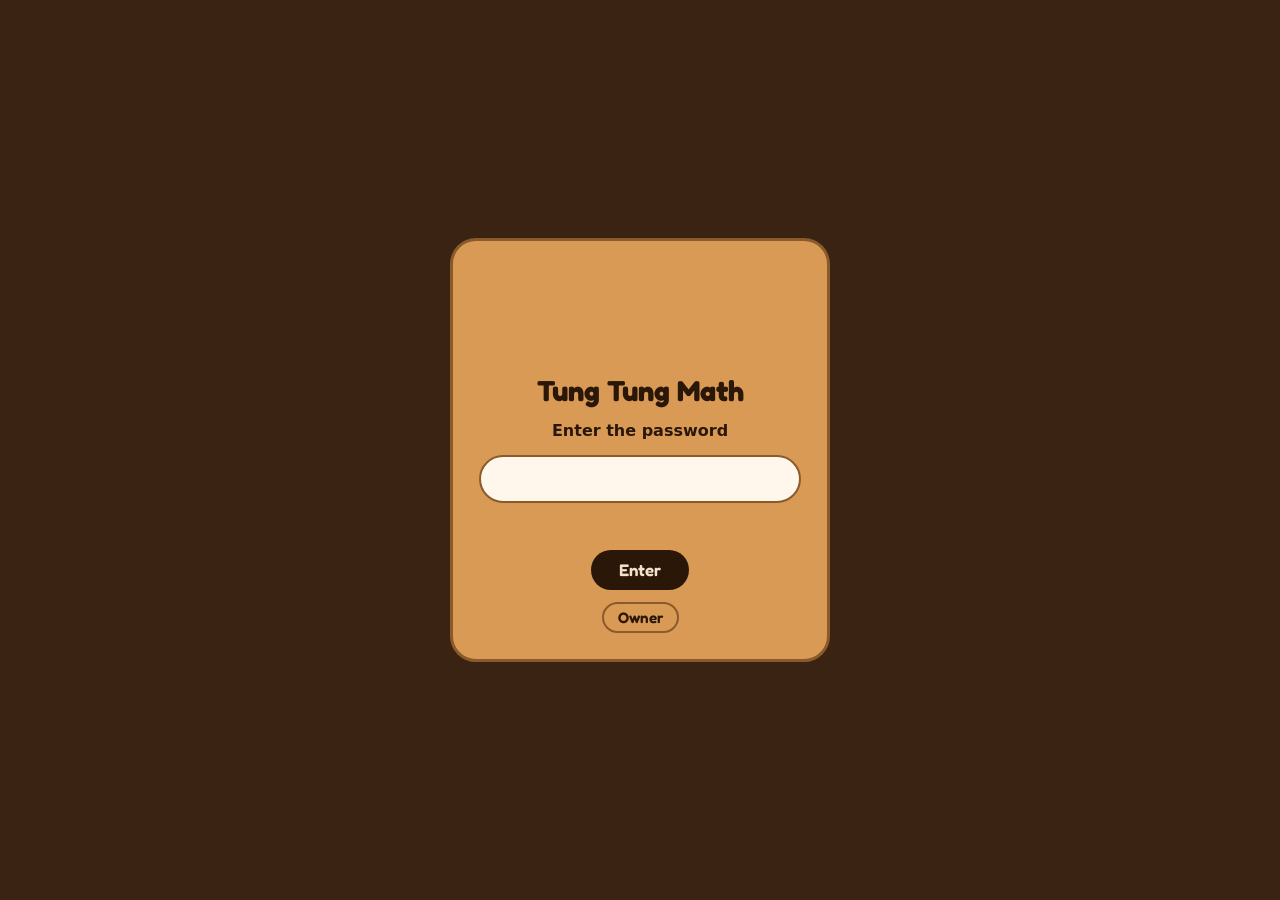
==== index.html @ 4d5d43e9 "Update index.html" ====
<!doctype html>
<html lang="en">
<head>
<meta charset="utf-8">
<meta name="viewport" content="width=device-width, initial-scale=1, viewport-fit=cover">
<title>Tung Tung Math</title>
<link rel="stylesheet" href="https://fonts.googleapis.com/css2?family=Fredoka:wght@500;600;700&display=swap">
<style>
*{box-sizing:border-box}
:root{box-sizing:border-box;--bg:#eef5f1;--surface:#fff;--ink:#10242a;--muted:#4b6a70;--accent:#d9487f;--line:#c9ddd5;--disp:"Fredoka","Trebuchet MS",system-ui,sans-serif;color-scheme:light;padding-top:env(safe-area-inset-top,0px);padding-bottom:env(safe-area-inset-bottom,0px)}
@media(prefers-color-scheme:dark){:root:not([data-theme="light"]){--bg:#0e2227;--surface:#16343b;--ink:#e7f3ee;--muted:#9bbcc0;--accent:#f2a7c3;--line:#27494f;color-scheme:dark}}
:root[data-theme="dark"]{--bg:#0e2227;--surface:#16343b;--ink:#e7f3ee;--muted:#9bbcc0;--accent:#f2a7c3;--line:#27494f;color-scheme:dark}
html{scroll-padding-top:env(safe-area-inset-top,0px)}
body{margin:0;background:#47301a;color:var(--ink);font:16px/1.5 system-ui,-apple-system,"Segoe UI",sans-serif}
main{max-width:1040px;margin:0 auto;padding:20px 16px 40px}
header{display:flex;flex-wrap:wrap;gap:12px 24px;align-items:flex-end;justify-content:space-between;margin-bottom:18px}
.brand{display:flex;align-items:center;gap:14px;width:fit-content;padding:10px 26px 10px 10px;border-radius:26px;background:#d99a55;color:#2a1708;border:3px solid #8a5a2b}
.brand img{width:72px;height:72px;border-radius:18px;object-fit:cover;flex:none}
h1{font:700 clamp(1.7rem,6vw,2.5rem)/1.05 var(--disp);margin:0}
.sub{margin:10px 0 0;color:#e9d3b4;max-width:36ch}
input[type=search]{font:inherit;padding:10px 16px;border-radius:999px;border:2px solid var(--line);background:var(--bg);color:var(--ink);width:100%}
input:focus-visible,button:focus-visible{outline:3px solid var(--accent);outline-offset:2px}
.chips{display:flex;gap:8px;flex-wrap:wrap;margin-bottom:18px}
.row{display:flex;gap:12px;align-items:stretch;flex-wrap:wrap}
.sbtn{width:98px;height:98px;display:grid;place-items:center;border-radius:26px;background:#d99a55;color:#2a1708;border:3px solid #8a5a2b;padding:0;cursor:pointer}
.menu{position:fixed;top:0;bottom:0;left:0;z-index:4;width:max(41.667vw,260px);background:#c0813f;color:#2a1708;border-right:3px solid #8a5a2b;padding:calc(18px + env(safe-area-inset-top,0px)) 18px calc(18px + env(safe-area-inset-bottom,0px));overflow-y:auto;transform:translateX(-100%);visibility:hidden;transition:transform .3s ease,visibility 0s .3s}
.menu.open{transform:none;visibility:visible;transition:transform .3s ease}
.mh{display:flex;align-items:center;justify-content:space-between;margin-bottom:14px}
.mh h2{font:700 1.5rem var(--disp);margin:0}
#mc{display:grid;place-items:center;width:40px;height:40px;border-radius:12px;background:#d99a55;color:#2a1708;border:2px solid #8a5a2b;cursor:pointer;padding:0}
#scrim{position:fixed;inset:0;z-index:3;background:rgba(6,20,24,.25);opacity:0;pointer-events:none;transition:opacity .3s ease}
#scrim.open{opacity:1;pointer-events:auto}
.res{display:grid;grid-template-columns:repeat(2,1fr);gap:12px;margin-top:16px}
.res .art{font-size:2.6rem;border-radius:18px}
.res .ttl{font-size:.9rem}
.menu .empty{color:#2a1708}
.sbtn{transition:transform .25s ease,box-shadow .25s ease}

.sbtn:is(:hover,:focus-visible){transform:scale(1.08);box-shadow:0 10px 22px rgba(0,0,0,.45)}

.menu .chips{margin:14px 0 0}
.menu .chip:not([aria-pressed=true]){background:var(--bg)}
.chip{font:600 .95rem var(--disp);padding:6px 16px;border-radius:999px;border:2px solid var(--line);background:var(--surface);color:var(--ink);cursor:pointer}
.chip[aria-pressed=true]{background:var(--ink);color:var(--bg);border-color:var(--ink)}
.grid{display:grid;grid-template-columns:repeat(auto-fill,minmax(150px,1fr));gap:14px;grid-auto-flow:dense}
.tile{border:0;background:none;padding:0;font:inherit;color:inherit;text-align:left;cursor:pointer;display:flex;flex-direction:column;gap:8px}
.art{position:relative;display:grid;place-items:center;aspect-ratio:1;border-radius:22px;font-size:3.6rem;overflow:hidden}
.tile:disabled{cursor:default;opacity:.7}
.ttl{position:absolute;left:0;right:0;bottom:0;padding:30px 10px 10px;font:600 1.05rem/1.2 var(--disp);color:#fff;text-align:center;background:linear-gradient(to top,rgba(8,24,28,.88),rgba(8,24,28,0));opacity:0;transform:translateY(8px);transition:opacity .2s ease,transform .2s ease}
.tile:is(:hover,:focus-visible) .ttl{opacity:1;transform:none}
@media(hover:none){.ttl{opacity:1;transform:none}}
.soon{position:absolute;left:10px;top:10px;font:600 .8rem var(--disp);background:var(--surface);color:var(--ink);padding:2px 10px;border-radius:999px}
.empty{grid-column:1/-1;color:var(--muted)}
.art{transition:transform .25s ease}
.em{display:inline-block;transform-origin:50% 85%}
.tile:is(:hover,:focus-visible) .art{transform:scale(1.05)}
.tile:is(:hover,:focus-visible) .em{animation:var(--a) infinite}
[data-anim=wiggle]{--a:wiggle .7s ease-in-out}
[data-anim=flip]{--a:flip 1.4s ease-in-out}
[data-anim=hop]{--a:hop .8s ease-in-out}
[data-anim=ping]{--a:ping .6s ease-in-out}
[data-anim=climb]{--a:climb .8s ease-in-out}
[data-anim=swing]{--a:swing .7s ease-in-out}
@keyframes wiggle{0%,100%{transform:rotate(-12deg) translateX(-6px)}50%{transform:rotate(12deg) translateX(6px)}}
@keyframes flip{0%{transform:perspective(300px) rotateY(0)}60%,100%{transform:perspective(300px) rotateY(360deg)}}
@keyframes hop{0%,100%{transform:translateY(0) scale(1.1,.9)}50%{transform:translateY(-16px) scale(.95,1.1)}}
@keyframes ping{0%,100%{transform:translateX(-14px)}50%{transform:translateX(14px)}}
@keyframes climb{0%,100%{transform:translateY(8px)}50%{transform:translateY(-8px)}}
@keyframes swing{0%,100%{transform:rotate(-25deg)}50%{transform:rotate(25deg)}}
@media(prefers-reduced-motion:reduce){.em{animation:none!important}.tile:is(:hover,:focus-visible) .art{transform:none}.ttl{transition:none;transform:none}.menu,.menu.open,#scrim,.sbtn,a.brand{transition:none}.sbtn:is(:hover,:focus-visible),a.brand:is(:hover,:focus-visible){transform:none}}
#ov{position:fixed;inset:0;z-index:5;display:grid;place-items:center;background:transparent;padding:calc(12px + env(safe-area-inset-top,0px)) 12px calc(12px + env(safe-area-inset-bottom,0px))}
#ov[hidden]{display:none}
.box{box-shadow:0 12px 40px rgba(0,0,0,.45);background:var(--surface);color:var(--ink);border-radius:22px;padding:14px;width:min(100%,420px);max-height:100%;overflow:auto}
.bar{display:flex;align-items:center;gap:10px;margin-bottom:12px}
.bar h2{font:700 1.25rem var(--disp);margin:0;flex:1}
#sc{color:var(--muted);font-size:.9rem}
#cl{font:600 .95rem var(--disp);padding:6px 14px;border-radius:999px;border:2px solid var(--line);background:var(--bg);color:var(--ink);cursor:pointer}
.cv{display:block;width:100%;max-width:352px;aspect-ratio:1;margin:0 auto;border-radius:14px;touch-action:none}
.pad{display:flex;justify-content:center;gap:8px;margin-top:12px}
.pad button{width:56px;height:48px;font-size:1.1rem;border-radius:14px;border:2px solid var(--line);background:var(--bg);color:var(--ink);cursor:pointer}
.mem{display:grid;grid-template-columns:repeat(4,1fr);gap:8px}
.card{aspect-ratio:1;font-size:2rem;border-radius:14px;border:2px solid var(--line);background:var(--bg);color:var(--ink);cursor:pointer}
.card.up{background:var(--surface);border-color:var(--accent)}
.react{display:block;width:100%;height:220px;border-radius:18px;border:0;font:600 1.3rem var(--disp);color:#10242a;background:#cfe3e8;cursor:pointer;padding:16px}
.react.wait{background:#f4a261}
.react.go{background:#9bc53d}
.gplay{position:absolute;inset:0}
.gplay .mem{position:absolute;inset:0;padding:14px;gap:10px;grid-template-rows:repeat(4,1fr)}
.gplay .card{aspect-ratio:auto;font-size:clamp(2rem,10vh,5rem);background:#3a2312;border-color:#8a5a2b;color:#2a1708}
.gplay .card.up{background:#f3e3cc;border-color:#d99a55}
.gplay .react{position:absolute;inset:0;width:100%;height:100%;border-radius:0;font-size:clamp(1.4rem,4vw,2.4rem)}
.gscore{font-weight:500}
.gfs{margin-left:auto;display:grid;place-items:center;width:38px;height:38px;border-radius:10px;border:2px solid #8a5a2b;background:transparent;color:#2a1708;cursor:pointer;padding:0}
.gfs:hover{background:rgba(42,23,8,.14)}
.gamebox.fs{position:fixed;inset:0;z-index:15;width:100%;min-width:0;height:100%;margin:0;border-radius:0;border:0}
.gamebox:fullscreen{border-radius:0;border:0}
.gamebox.fs>.gbar,.gamebox:fullscreen>.gbar{display:none}
.gx{display:none;position:absolute;top:12px;right:12px;z-index:2;width:40px;height:40px;place-items:center;border-radius:50%;border:2px solid rgba(243,227,204,.6);background:rgba(26,15,7,.55);color:#f3e3cc;cursor:pointer;padding:0}
.gamebox.fs .gx{display:grid}
[hidden]{display:none!important}
a.brand{text-decoration:none;transition:transform .25s ease,box-shadow .25s ease}
a.brand:is(:hover,:focus-visible){transform:scale(1.03);box-shadow:0 6px 14px rgba(0,0,0,.35)}
.gp main{max-width:1200px}
.locked>main,.locked>aside,.locked>#scrim{display:none!important}
#gate{display:none}
.locked #gate{position:fixed;inset:0;z-index:20;display:grid;place-items:center;padding:20px;background:#3a2312}
.gcard{width:min(100%,380px);padding:26px;border-radius:26px;background:#d99a55;color:#2a1708;border:3px solid #8a5a2b;text-align:center;display:flex;flex-direction:column;align-items:center;gap:12px}
.glink{font:600 .95rem var(--disp);padding:4px 14px;border-radius:999px;border:2px solid #8a5a2b;background:transparent;color:#2a1708;cursor:pointer}
#gowner{display:none;flex-direction:column;align-items:center;gap:12px;width:100%}
.gcard.own>label[for=gpw],.gcard.own>#gpw,.gcard.own>#gerr,.gcard.own>#gbtn,.gcard.own>#gown{display:none}
.gcard.own #gowner{display:flex}
.gcard img{width:96px;height:96px;border-radius:22px;object-fit:cover}
.gcard h2{font:700 1.8rem/1.1 var(--disp);margin:0}
.gcard label{font-weight:600}
#gpw,#gopw{font:inherit;width:100%;padding:10px 16px;border-radius:999px;border:2px solid #8a5a2b;background:#fff7ec;color:#2a1708}
#gerr,#gomsg{min-height:1.4em;margin:0;font-weight:600;overflow-wrap:anywhere}
#gbtn,#gok{font:600 1.05rem var(--disp);padding:10px 28px;border-radius:999px;border:0;background:#2a1708;color:#f3e3cc;cursor:pointer}
.em.pic{position:absolute;inset:0}
.em.pic img{display:block;width:100%;height:100%;object-fit:cover}
.gamebox{width:0;min-width:min(200%,calc(100vw - 32px));height:clamp(440px,70vh,680px);margin-top:20px;display:flex;flex-direction:column;border:3px solid #8a5a2b;border-radius:26px;background:#1a0f07;overflow:hidden}
.gstage{flex:1;min-height:0;position:relative;display:grid;place-items:center}
.gnote{margin:0;padding:0 16px;text-align:center;color:#c9a97c}
.gstage iframe{position:absolute;inset:0;width:100%;height:100%;border:0;background:#1a0f07}
.gstage iframe:not([src]){display:none}
.gbar{display:flex;align-items:center;gap:12px;padding:10px 14px 10px 20px;background:#d99a55;color:#2a1708;border-top:3px solid #8a5a2b;font:600 1.05rem var(--disp)}
</style>
</head>
<body class="locked">
<div id="gate" role="dialog" aria-modal="true" aria-label="Password">
  <div class="gcard">
    <img id="glogo" alt="" src="[data-uri]">
    <h2>Tung Tung Math</h2>
    <label for="gpw">Enter the password</label>
    <input id="gpw" type="password" autocomplete="off">
    <p id="gerr" role="alert"></p>
    <button id="gbtn">Enter</button>
    <button id="gown" class="glink">Owner</button>
    <div id="gowner">
      <label for="gopw">PC password?</label>
      <input id="gopw" type="password" autocomplete="off">
      <p id="gomsg" role="alert"></p>
      <button id="gok">Show password</button>
      <button id="gback" class="glink">Back</button>
    </div>
  </div>
</div>
<main>
  <header>
    <div>
      <div class="row"><a class="brand" href="#"><img src="[data-uri]" alt="" width="72" height="72"><h1>Tung Tung Math</h1></a><button class="sbtn" id="sb" aria-label="Open search" aria-expanded="false" aria-controls="menu"><svg viewBox="0 0 24 24" width="44" height="44" fill="none" stroke="currentColor" stroke-width="2.6" stroke-linecap="round" aria-hidden="true"><circle cx="10.5" cy="10.5" r="6.5"/><path d="M15.5 15.5 21 21"/></svg></button></div>
      <p class="sub">Quick games that run right in your browser. No downloads, no sign-in.</p>
      <div id="pages"></div>
    </div>
    
  </header>
  
  <div class="grid" id="grid"></div>
</main>
<div id="scrim"></div>
<aside class="menu" id="menu" aria-label="Search and genres">
  <div class="mh"><h2>Search</h2><button id="mc" aria-label="Close search"><svg viewBox="0 0 24 24" width="22" height="22" fill="none" stroke="currentColor" stroke-width="3" stroke-linecap="round" stroke-linejoin="round" aria-hidden="true"><path d="M15 5 8 12l7 7"/></svg></button></div>
  <input type="search" id="q" placeholder="Search games" aria-label="Search games">
  <div class="chips" id="chips" role="group" aria-label="Genres"></div>
  <div class="res" id="res"></div>
</aside>



<script>
/* ---------- Games ---------- */
function memory(st, setScore) {
  const E = ['🪷', '🐸', '🦆', '🐟', '🐢', '🦋', '🐞', '🌿'];
  const cards = [...E, ...E].sort(() => Math.random() - .5);
  let open = [], moves = 0, pairs = 0, lock = false, timer;
  const grid = document.createElement('div'); grid.className = 'mem';
  const hide = b => { b.classList.remove('up'); b.textContent = ''; b.setAttribute('aria-label', 'Hidden card'); };
  cards.forEach(e => {
    const b = document.createElement('button'); b.className = 'card'; b.dataset.e = e; b.setAttribute('aria-label', 'Hidden card');
    b.onclick = () => {
      if (lock || b.classList.contains('up')) return;
      b.classList.add('up'); b.textContent = e; b.setAttribute('aria-label', e); open.push(b);
      if (open.length < 2) return;
      moves++; setScore(moves + ' moves');
      if (open[0].dataset.e == open[1].dataset.e) { open = []; if (++pairs == 8) setScore('Cleared in ' + moves + ' moves'); }
      else { lock = true; timer = setTimeout(() => { open.forEach(hide); open = []; lock = false; }, 700); }
    };
    grid.append(b);
  });
  st.append(grid); setScore('0 moves');
  return () => clearTimeout(timer);
}

function reaction(st, setScore) {
  const b = document.createElement('button'); b.className = 'react'; b.textContent = 'Tap to start'; st.append(b);
  let state = 0, t0, to;
  const set = (cls, txt) => { b.className = 'react ' + cls; b.textContent = txt; };
  b.onclick = () => {
    if (state == 0) {
      state = 1; set('wait', 'Wait for green…');
      to = setTimeout(() => { state = 2; set('go', 'Tap now!'); t0 = performance.now(); }, 1000 + Math.random() * 2500);
    } else if (state == 1) {
      clearTimeout(to); state = 0; set('', 'Too soon. Tap to try again.');
    } else {
      const ms = Math.round(performance.now() - t0); state = 0; set('', ms + ' ms. Tap to go again.'); setScore(ms + ' ms');
    }
  };
  return () => clearTimeout(to);
}

const EAGLE_IMG = '[data-uri]';
const FOOTBALL_IMG = '[data-uri]';
/* ---------- Game list: add a game with one entry. "href" gives it its own page, "play" runs a built-in game on that page, "src" is the address for that page's iframe, and an entry with none of these is a Coming soon tile ---------- */
const GAMES = [
  { id: 'eagle', title: 'Eagle Craft', cat: 'Sandbox', emoji: '', color: '#fff', img: EAGLE_IMG, href: '#eagle-craft' src:'eaglercraft-26.2.html' },
  { id: 'football', title: 'Football Bros', cat: 'Sports', emoji: '', color: '#fff', img: FOOTBALL_IMG, href: '#football-bros' },
  { id: 'memory', title: 'Pond Pairs', cat: 'Puzzle', emoji: '🪷', color: '#f2a7c3', anim: 'flip', href: '#pond-pairs', play: memory },
  { id: 'reaction', title: 'Frog Reflex', cat: 'Skill', emoji: '🐸', color: '#ffd166', anim: 'hop', href: '#frog-reflex', play: reaction },
  { id: 'pong', title: 'Pad Pong', cat: 'Arcade', emoji: '🏓', color: '#8fd3d9', anim: 'ping' },
  { id: 'ladder', title: 'Word Ladder', cat: 'Puzzle', emoji: '🪜', color: '#c3b1e1', anim: 'climb' },
  { id: 'golf', title: 'Tiny Golf', cat: 'Skill', emoji: '⛳', color: '#f4a261', anim: 'swing' }
];
const CATS = ['Arcade', 'Puzzle', 'Sandbox', 'Skill', 'Sports'];

/* ---------- Page ---------- */
const $ = s => document.querySelector(s);
let cat = '', q = '', cleanup = null;

function show(grid, list, none) {
  
  
  if (!list.length) { grid.innerHTML = '<p class="empty">' + none + '</p>'; return; }
  grid.innerHTML = list.map(g =>
    '<button class="tile' + (g.feat ? ' feat' : '') + '" data-id="' + g.id + '" data-anim="' + (g.anim || '') + '"' + (g.play || g.href ? '' : ' disabled') + '>' +
    '<span class="art" style="background:' + g.color + '"><span class="em' + (g.img ? ' pic' : '') + '" aria-hidden="true">' + (g.img ? '<img src="' + g.img + '" alt="">' : g.emoji) + '</span>' +
    (g.play || g.href ? '' : '<span class="soon">Coming soon</span>') + '<span class="ttl">' + g.title + '</span></span>' +
    '</button>'
  ).join('');
}

function render() {
  const on = cat || q;
  show($('#res'), on ? GAMES.filter(g => (!cat || g.cat == cat) && g.title.toLowerCase().includes(q)) : [],
    on ? 'No games match. Try a different search or genre.' : 'Type a name or pick a genre to see games here.');
}
show($('#grid'), GAMES, '');
$('#chips').innerHTML = CATS.map(c => '<button class="chip" aria-pressed="' + (c == cat) + '">' + c + '</button>').join('');
$('#chips').onclick = e => {
  const b = e.target.closest('.chip'); if (!b) return;
  cat = cat == b.textContent ? '' : b.textContent;
  document.querySelectorAll('.chip').forEach(x => x.setAttribute('aria-pressed', x.textContent == cat));
  render();
};
$('#q').oninput = e => { q = e.target.value.trim().toLowerCase(); render(); };
function setMenu(on) {
  $('#menu').classList.toggle('open', on); $('#scrim').classList.toggle('open', on);
  $('#sb').setAttribute('aria-expanded', on);
  (on ? $('#q') : $('#sb')).focus();
}
$('#sb').onclick = () => setMenu(true);
$('#mc').onclick = () => setMenu(false);
$('#scrim').onclick = () => setMenu(false);
const tileClick = e => {
  const t = e.target.closest('.tile'); if (!t || t.disabled) return;
  const g = GAMES.find(x => x.id == t.dataset.id);
  setMenu(false); location.hash = g.href;
};
$('#grid').onclick = $('#res').onclick = tileClick;
addEventListener('keydown', e => {
  if (e.key != 'Escape') return;
  document.querySelectorAll('.gamebox.fs').forEach(p => p.classList.remove('fs'));
  if ($('#menu').classList.contains('open')) setMenu(false);
});
/* ---------- Password gate: a light lock only. The page stores a fingerprint of the password, not the password itself, but anyone who looks at the page source can still get around it ---------- */
const PW_HASH = 'daff948977d3f53f3b5c46e2a4dc95960ac1452a3e6bb67c4b1c42d2bbc6fff9';
async function sha(t) {
  const b = await crypto.subtle.digest('SHA-256', new TextEncoder().encode(t));
  return [...new Uint8Array(b)].map(x => x.toString(16).padStart(2, '0')).join('');
}
$('#glogo').src = document.querySelector('.brand img').src;
async function tryGate() {
  if (await sha($('#gpw').value.trim()) == PW_HASH) {
    
    document.body.classList.remove('locked'); route();
  } else {
    $('#gerr').textContent = 'That isn’t the password. Try again.';
    $('#gpw').select();
  }
}
$('#gbtn').onclick = tryGate;
$('#gpw').onkeydown = e => { if (e.key == 'Enter') tryGate(); };
if (document.body.classList.contains('locked')) $('#gpw').focus();

/* Owner button: the site password is stored encrypted with the owner (PC) password, so neither one appears in the page as plain text */
const OWNER_BLOB = '7wGR0vQM3HwdzpP3nIagToRkAATh96jtXXNB56VcJojLA8xdya4rUQ98B+SIwzc5gSsFWUE=';
async function ownerReveal(pw) {
  const raw = Uint8Array.from(atob(OWNER_BLOB), c => c.charCodeAt(0));
  const km = await crypto.subtle.importKey('raw', new TextEncoder().encode(pw), 'PBKDF2', false, ['deriveKey']);
  const key = await crypto.subtle.deriveKey({ name: 'PBKDF2', salt: raw.slice(0, 16), iterations: 200000, hash: 'SHA-256' }, km, { name: 'AES-GCM', length: 256 }, false, ['decrypt']);
  return new TextDecoder().decode(await crypto.subtle.decrypt({ name: 'AES-GCM', iv: raw.slice(16, 28) }, key, raw.slice(28)));
}
async function ownerTry() {
  try { $('#gomsg').textContent = 'The password is ' + await ownerReveal($('#gopw').value); }
  catch (e) { $('#gomsg').textContent = 'That isn’t the PC password.'; $('#gopw').select(); }
}
$('#gown').onclick = () => { $('.gcard').classList.add('own'); $('#gopw').focus(); };
$('#gback').onclick = () => { $('.gcard').classList.remove('own'); $('#gopw').value = ''; $('#gomsg').textContent = ''; $('#gpw').focus(); };
$('#gok').onclick = ownerTry;
$('#gopw').onkeydown = e => { if (e.key == 'Enter') ownerTry(); };

const FS_ICON = '<svg viewBox="0 0 24 24" width="20" height="20" fill="none" stroke="currentColor" stroke-width="2.4" stroke-linecap="round" stroke-linejoin="round" aria-hidden="true"><path d="M4 9V4h5M20 9V4h-5M4 15v5h5M20 15v5h-5"/></svg>';
const X_ICON = '<svg viewBox="0 0 24 24" width="18" height="18" fill="none" stroke="currentColor" stroke-width="2.6" stroke-linecap="round" aria-hidden="true"><path d="M6 6l12 12M18 6L6 18"/></svg>';
function toggleFs(p) {
  if (document.fullscreenElement || p.classList.contains('fs')) {
    if (document.fullscreenElement) document.exitFullscreen().catch(() => {});
    p.classList.remove('fs'); return;
  }
  Promise.resolve(p.requestFullscreen ? p.requestFullscreen() : Promise.reject()).catch(() => p.classList.add('fs'));
}
/* every game with an href gets its own page; an iframe address goes in that game's "src" */
GAMES.filter(g => g.href).forEach(g => {
  const p = document.createElement('section');
  p.className = 'gamebox'; p.id = 'page-' + g.id; p.hidden = true; p.setAttribute('aria-label', g.title);
  p.innerHTML = '<div class="gstage">' + (g.play ? '' : '<p class="gnote">The game will appear here.</p><iframe title="' + g.title + ' game" allowfullscreen></iframe>') + '</div>' +
    '<div class="gbar"><span class="gname">' + g.title + '</span><span class="gscore"></span><button class="gfs" aria-label="Fullscreen">' + FS_ICON + '</button></div><button class="gx" aria-label="Exit fullscreen">' + X_ICON + '</button>';
  $('#pages').append(p);
  const f = p.querySelector('iframe'); if (f && g.src) f.dataset.src = g.src;
  p.querySelector('.gfs').onclick = () => toggleFs(p);
  p.querySelector('.gx').onclick = () => toggleFs(p);
});
function route() {
  const g = GAMES.find(x => x.href && x.href == location.hash);
  const open = !document.body.classList.contains('locked');
  if (cleanup) { cleanup(); cleanup = null; }
  document.querySelectorAll('.gplay').forEach(n => n.remove());
  if (document.fullscreenElement) document.exitFullscreen().catch(() => {});
  document.querySelectorAll('.gamebox').forEach(p => {
    const on = !!g && open && p.id == 'page-' + g.id;
    p.hidden = !on; p.classList.remove('fs');
    p.querySelector('.gscore').textContent = '';
    const f = p.querySelector('iframe');
    if (f) { if (on && f.dataset.src) f.src = f.dataset.src; else if (f.hasAttribute('src')) f.src = 'about:blank'; }
  });
  $('#grid').hidden = !!g; document.body.classList.toggle('gp', !!g);
  if (g && open && g.play) {
    const p = $('#page-' + g.id), mount = document.createElement('div');
    mount.className = 'gplay'; p.querySelector('.gstage').append(mount);
    cleanup = g.play(mount, v => { p.querySelector('.gscore').textContent = v; });
  }
  document.title = g ? g.title + ' | Tung Tung Math' : 'Tung Tung Math';
  scrollTo(0, 0);
}
addEventListener('hashchange', route);
route();
render();
</script>
</body>
</html>
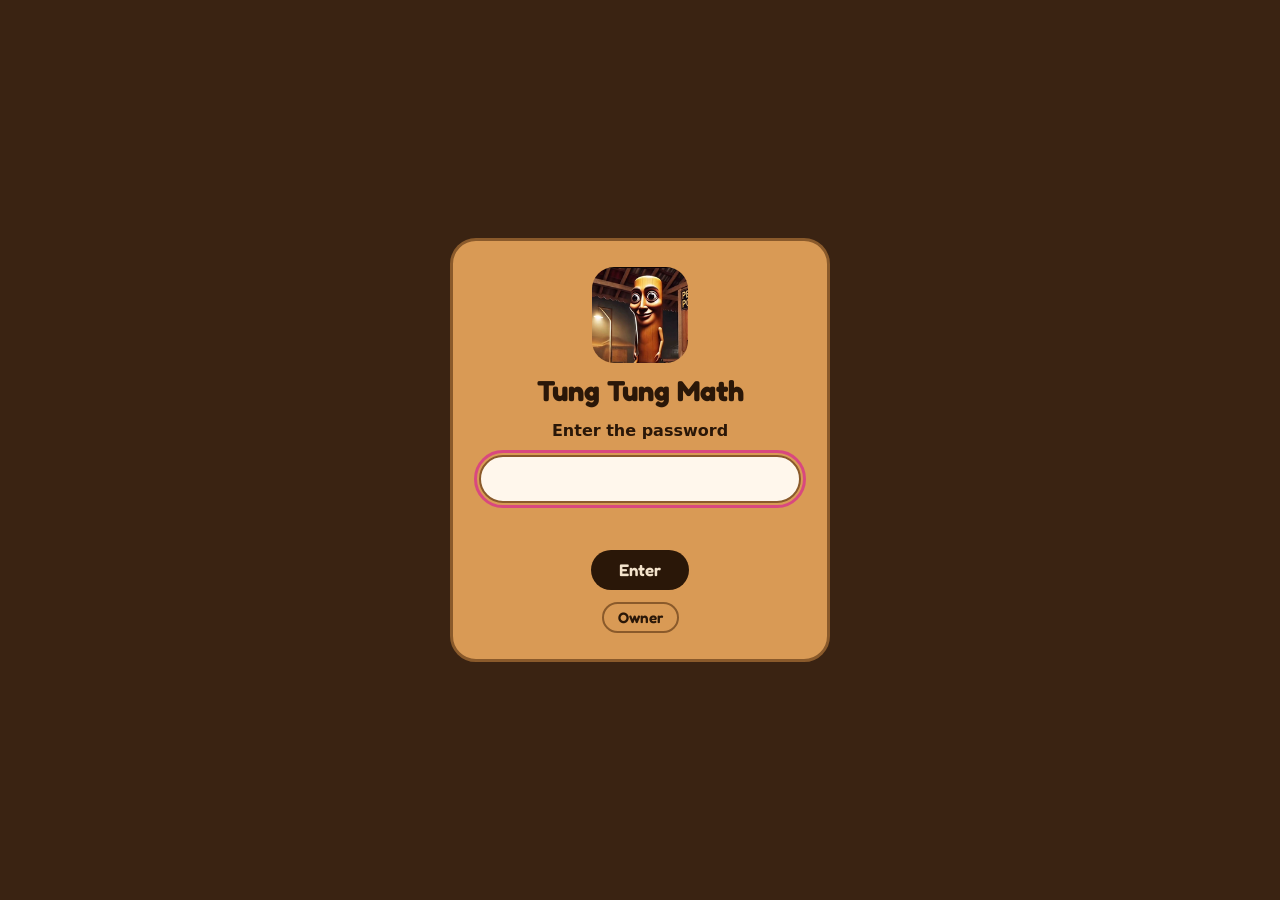
==== commit 93449211: "Update index.html" ====
--- a/index.html
+++ b/index.html
@@ -211,7 +211,7 @@
 const FOOTBALL_IMG = '[data-uri]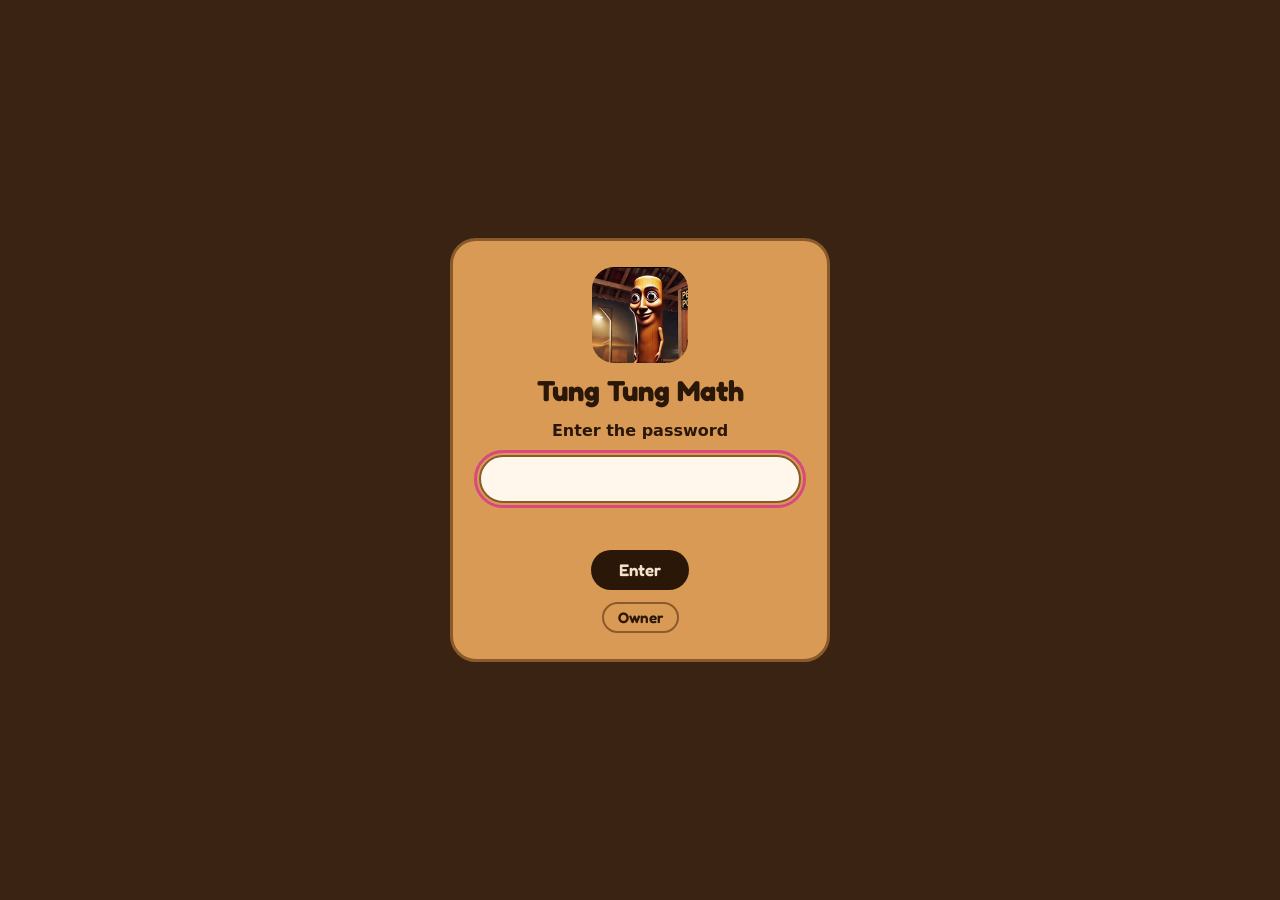
==== commit ac821ecf: "Update index.html" ====
(no text change in the page or its own stylesheets)
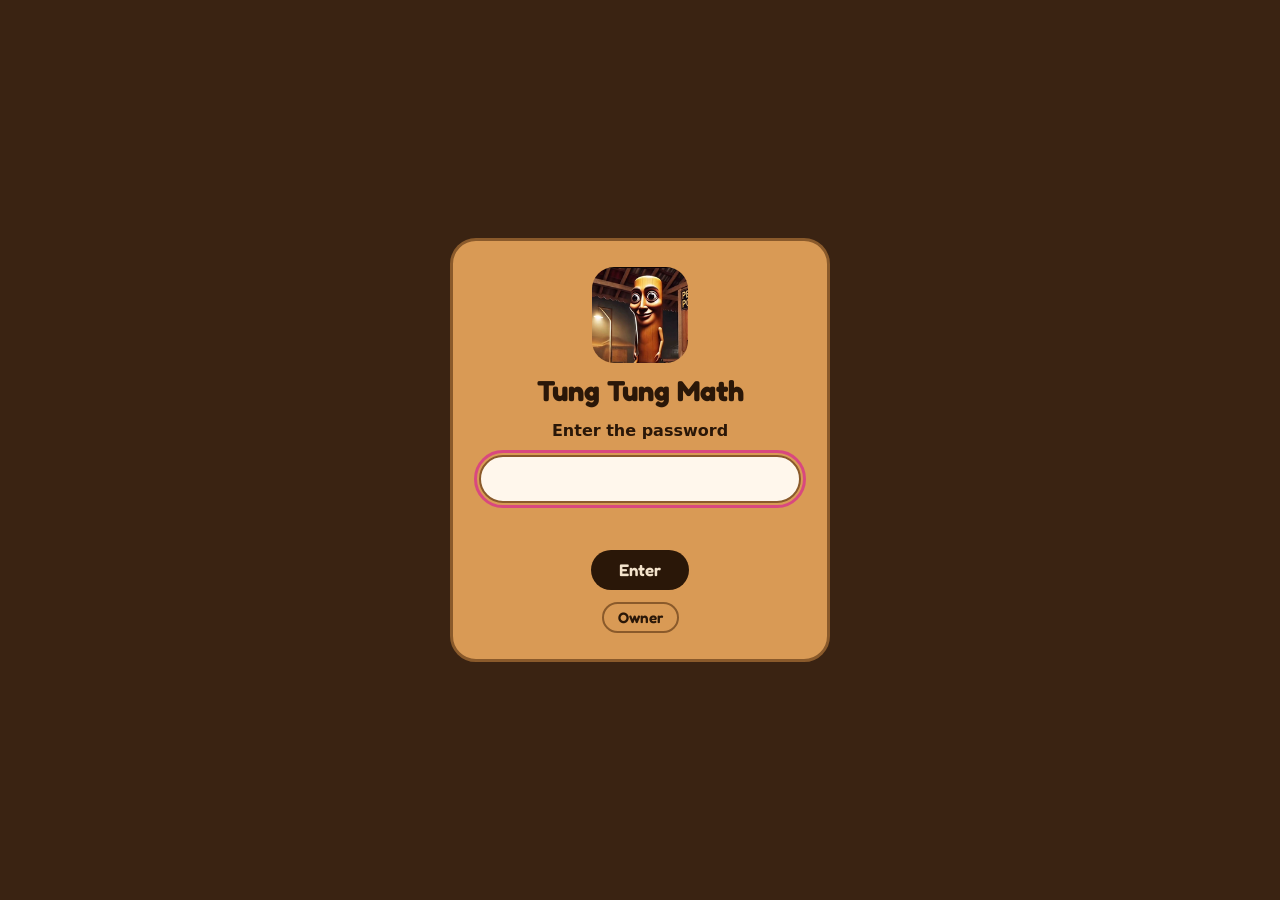
==== commit aa1402b5: "Update index.html" ====
--- a/index.html
+++ b/index.html
@@ -212,7 +212,7 @@
 /* ---------- Game list: add a game with one entry. "href" gives it its own page, "play" runs a built-in game on that page, "src" is the address for that page's iframe, and an entry with none of these is a Coming soon tile ---------- */
 const GAMES = [
   { id: 'eagle', title: 'Eagle Craft', cat: 'Sandbox', emoji: '', color: '#fff', img: EAGLE_IMG, href: '#eagle-craft', src: 'eaglercraft-26.2.html' },
-  { id: 'football', title: 'Football Bros', cat: 'Sports', emoji: '', color: '#fff', img: FOOTBALL_IMG, href: '#football-bros' },
+  { id: 'football', title: 'Football Bros', cat: 'Sports', emoji: '', color: '#fff', img: FOOTBALL_IMG, href: '#football-bros', src: 'football-bros.html' },
   { id: 'memory', title: 'Pond Pairs', cat: 'Puzzle', emoji: '🪷', color: '#f2a7c3', anim: 'flip', href: '#pond-pairs', play: memory },
   { id: 'reaction', title: 'Frog Reflex', cat: 'Skill', emoji: '🐸', color: '#ffd166', anim: 'hop', href: '#frog-reflex', play: reaction },
   { id: 'pong', title: 'Pad Pong', cat: 'Arcade', emoji: '🏓', color: '#8fd3d9', anim: 'ping' },
